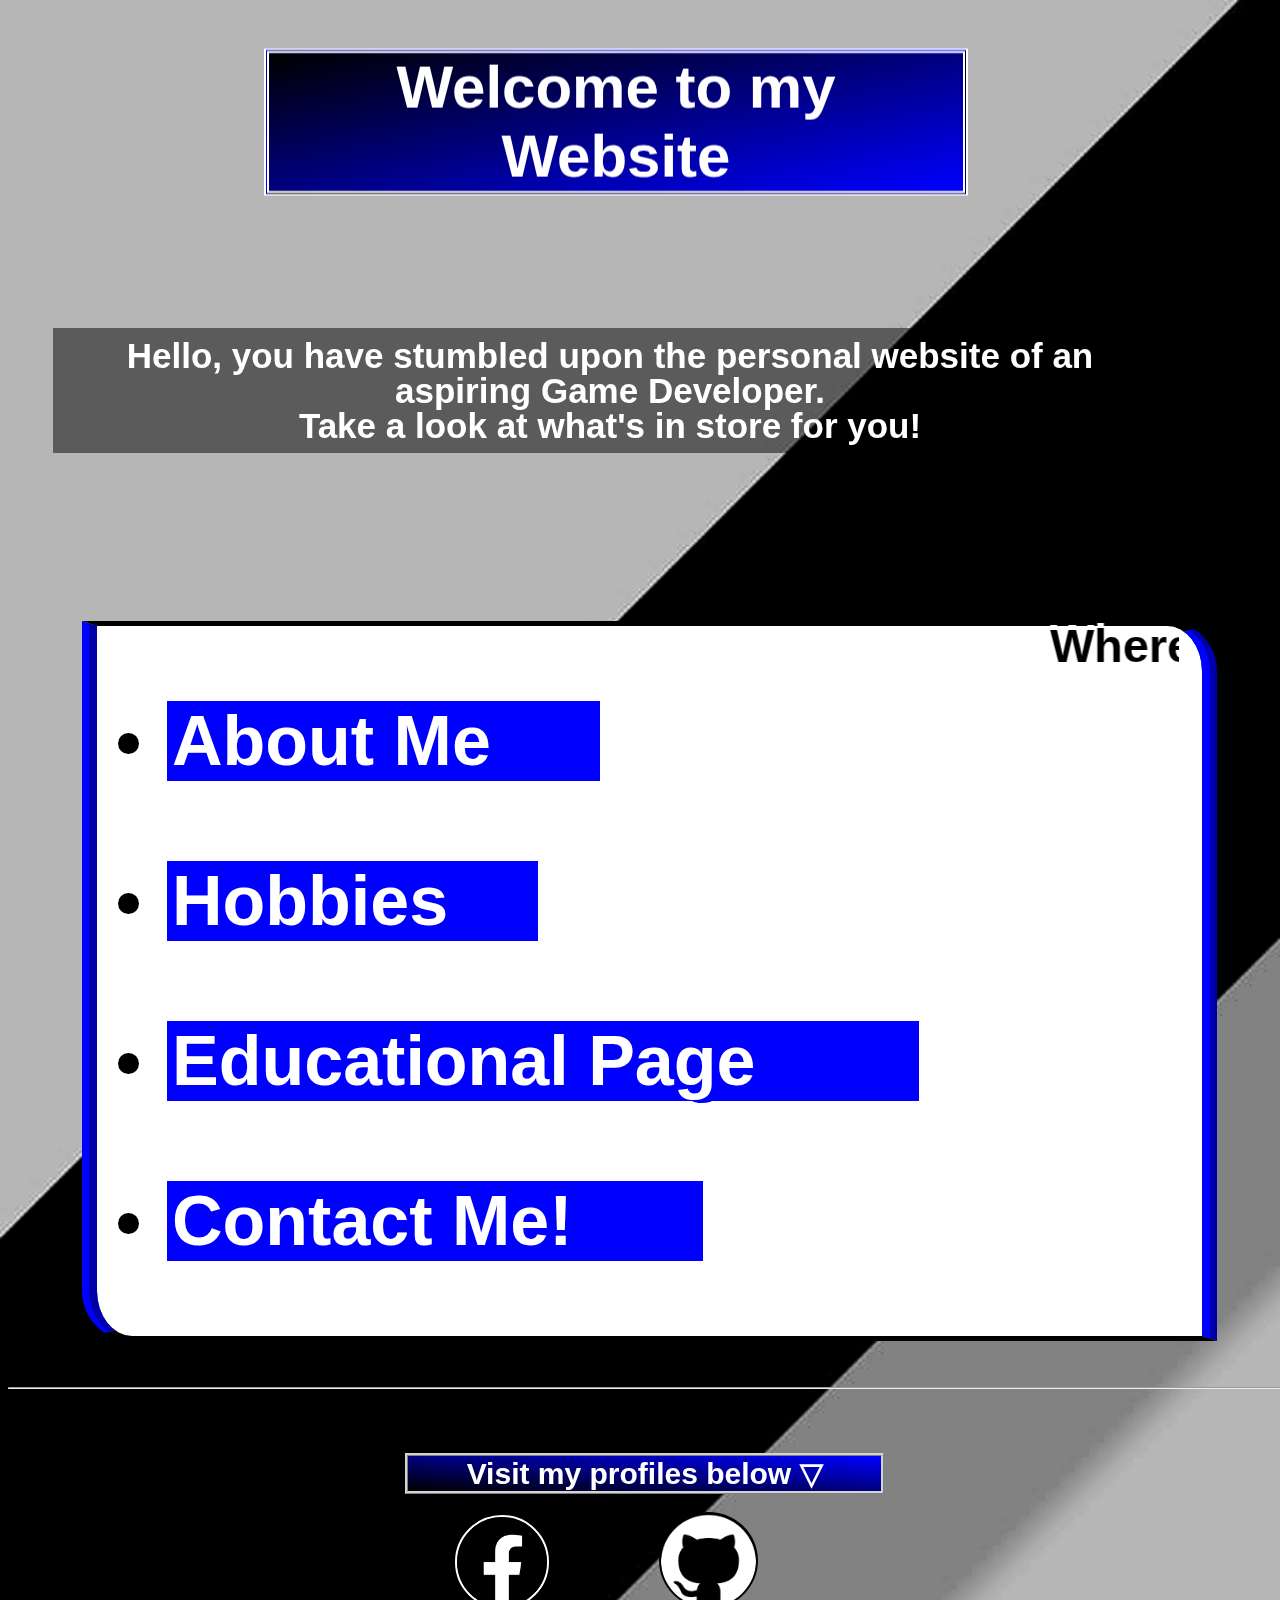
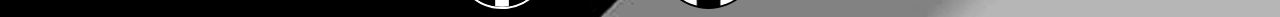
==== index.html @ 6e581482 "Rename home.html to index.html" ====
<!DOCTYPE html>
<html>

<head>
  <meta charset="UTF-8">
  <meta name="viewport" content="width=device-width, initial-scale=1">
  <title>Homepage</title>
  
  <link rel="stylesheet" href="fp.css">
  
  
  <style>
    .page {
      margin-top: 1%;
      margin-left: 5%;
      width: 92%;
      font-size: 40px;
      padding: 5px;
      
    }
    
    .page a {
      padding: 5px;
      color: white ;
      text-decoration: none;
      text-shadow: 8px 3px #00f;
    }
    
    ul {
      margin-left: 25px;
      color: #000;
    }
    
    
    .where {
    font-size: 40px;
    margin: 30% 0% -10% 0%;
    color: black;
    padding-left: 45px;
    width:80%; 
    text-shadow: -5px 0px #fff, 5px 0px #fff, 0px 5px #fff, 0px -5px #fff;
    
    }
    
    
    .page h3 {
      font-size: 70px;
      background: hsla(0, 0%, 100%, 1);
      width: 93%;
      height: auto;
      margin: 0% 0px 0px 5px;
      padding: 5px;
      border: none;
      border-top:5px solid black;
      border-bottom: 5px solid black;
      border-left: 15px ridge blue;
      border-right: 15px ridge blue;
      text-align: left;
      color: #fff;
      outline: none;
      border-radius: 0px 50px;
    }
    
    .ttl {
      margin-left: 20%;
      width: 55%;
      height: auto;
      position : absolute ;
      text-decoration: none;
      font-size: 200%;
    }
    .ttl h1 {
      text-align: center; 
      border: 5px double white ;
      background: linear-gradient( to bottom right, black, blue);
      text-decoration: none;
          
    }
    
    .intro {
      background: black;
      animation: fadein .5s ease-in;
    }
    
    .intro h4 {
    text-align: center;
    position: absolute ;
    font-size: 35px;
    margin: -5% 0% 0% 0%;
    padding: 10px 45px;
    width:80%; 
    text-shadow: none;
    color: white;
    background-color: hsla(0, 0%, 0%, .5); paleturquoise;
    line-height:1;
    }
    
    @keyframes fadein {
      from {opacity: 0;, }
      to {opacity: 1;,}
    }
    
  </style>
</head>

<body>
  <div class="ttl">
    <marquee behavior="slide" scrollamount="40" direction="up"><h1>Welcome to my <br> Website </h1></marquee>
  </div>
  
  
  
  <div class="main">
    
    
    <div class="where">
      
      <div class="intro">
        <h4>Hello, you have stumbled upon the personal website of an aspiring Game Developer. <br> Take a look at what's in store for you!</h4>
      </div> <br> <br><br><br>
      
      <marquee width="110%" direction="eft" height="150px" scrollamount="15" behavior="scroll" ><h3>Where would you like to go?</h3></marquee>
    </div>
    
    
    
  <div class="page">
    
       <h3>
         <ul>
         <li style="background-color: #00f; width: 42%;"><a href="firstpage.html" target="_self" >About Me</a></li>
           <br>
         <li style="background-color: #00f; width: 36%;"><a href="second.html" target="_self">Hobbies</a></li> 
         <br>
         <li style="background-color: #00f; width: 73%;"><a href="third.html" target="_self">Educational Page</a></li>
         <br>
       <li style="background-color: #00f;
       width: 52%;"><a href="fourth.html" target="_self">Contact Me!</a></li> 
       </ul>
       </h3>
     </div>
  <br><br>
  <div class="socials">
    <hr>
   <h4>Visit my profiles below ▽</h4>
    <p><a href="https://www.facebook.com/christinejhun.tagalog" target="_blank">
        <img src="fb.png" width="90px" style="display: inline-block; border: 2px white solid; border-radius: 90px;">
      </a>
    
      <a href="https://github.com/Cj-Twenty7" target="_blank">
        <img src="github.png" width="95px" style="display:inline-block;background-color: black; border-radius: 100%; border: 2px solid black;">
      </a>
    </p>
  </div>
  
</div> 
</body>

</html>
---- fp.css ----
html {
  background-image: url(finalwp.png);
  background-size: 115%;
  background-attachment: fixed;
  background-repeat: no-repeat;
}

body {
  font-family: Arial, sans-serif;
    font-size: 15px;
    color: #fff;
}

.pages {
  margin-top: 15%;
}

.pages a {
  margin-right: 20px;
}
.pages h4 {
  font-size: 150%;
  background-color: white;
  width:93%;
  height:auto;
  margin: 0% 0px 0px 20px;
  padding: 5px;
  border: none;
  border-top: 4px solid black;
  border-bottom: 4px solid black;
  border-left: 4px solid black;
  border-right: 4px solid black;
  text-align: left;
  color: #fff;
  outline:none;
}

.main{
  position: absolute;
  width: 100%;
}


.me {
  height: 8%;
}

.me img {
    position: absolute;
    top: 10px;
    left: 0;
}
.me img {
  width: 45%;
  height:auto;
  margin: 25% 0% 5% 27%;
  outline: 7px ridge blue;
  border-radius: 50px 50px 0px 0px;
}

.title {
  margin: 0% 0% 0% 2%;
  position: absolute;
}

.title h1 {
  font-size: 400%;
  background-color: none;
  width:100%;
  height:auto;
  padding: 2%;
  border: none;
  border-bottom: 4px solid black;
  border-left: 4px solid black;
  text-align: left;
  color: #fff;
  border-radius: 2px;
  outline:none;
  text-shadow: -5px 0px #000, 5px 0px #000, 0px 5px #000, 0px -5px #000;
}

.info {
  position: absolute;
  text-align: left;
  margin: 65% 2% 2% 0%;
  border: none;
  width:100%;
  font-size: 200%;
  border-radius: 15px;
  line-height: 1.3;
}

.info h3 {
  color: black;
  background-color: hsla(50, 100%, 100%, .9);
  margin: 7% 5% 2% 5%;
  padding: 15px;
  
}

.socials h4 {
  padding: 0%;
  width: 50%;
  margin: 5% 1% 1% 31%;
  font-size: 30px;
}

.socials p {
  width: 50%;
  margin: 0% 0% 0% 27%;
  position: absolute ;
}
.socials a, .socials h4 {
  color: #fff;
  text-align: center;
  
}

.socials a {
  display: inline-block;
  margin-left: 15%;
}

.socials h4 {
  width: 37%;
  background: linear-gradient( to top right, black, blue);
  border: 3px lightgray ridge;
}

/** second page **/

.titl {
  margin: 0% 0% 0% 2%;
  position: absolute;
}

.titl h1 {
  font-size: 400%;
  background-color: none;
  width: 100%;
  height: auto;
  padding: 3%;
  border: none;
  border-bottom: 4px solid black;
  border-left: 4px solid black;
  text-align: left;
  color: #fff;
  border-radius: 2px;
  outline: none;
  text-shadow: -5px 0px #000, 5px 0px #000, 0px 5px #000, 0px -5px #000;
}

.inf {
  position: absolute;
  text-align: left;
  margin: 5% 2% 2% 0%;
  border: none;
  width: 100%;
  font-size: 160%;
  border-radius: 15px;
  line-height: 1.3;
}

.inf h2 {
  color: white;
  background-color: hsla(0, 0%, 0%, .5);
  margin: 2% 5% 5% 5%;
  padding: 15px;

}

a {
  padding: 5px;
  color: #00f;
  text-decoration: none;
}

/** EXPERIMENTS **/

@keyframes fade {
  from { opacity: 0; }
  to { opacity: 1; }
}

.info, .pages, .container, img, .slider-container {
  animation-name: fade;
  animation-duration: 1s;
  animation-timing-function: ease-in-out;
}

@keyframes flash {
  0%, 50%, 100% {
    opacity: 1;
  }
  25%, 75% {
    opacity: 0;
  }
}

.info h3 a {
  animation: flash 0.5s linear infinite;
}

@keyframes flash {
  0%, 50%, 100% {
    opacity: 1;
  }
  25%, 75% {
    opacity: 0;
  }
}

.flash {
  animation: flash 0.5s linear infinite;
}

html {
  animation: fade-in 0.5s ease-in-out;
}

@keyframes fade-in {
  0% {
    opacity: 0;
  }
  
  100% {
    opacity: 1;
  }
}

/** PICTURES **/
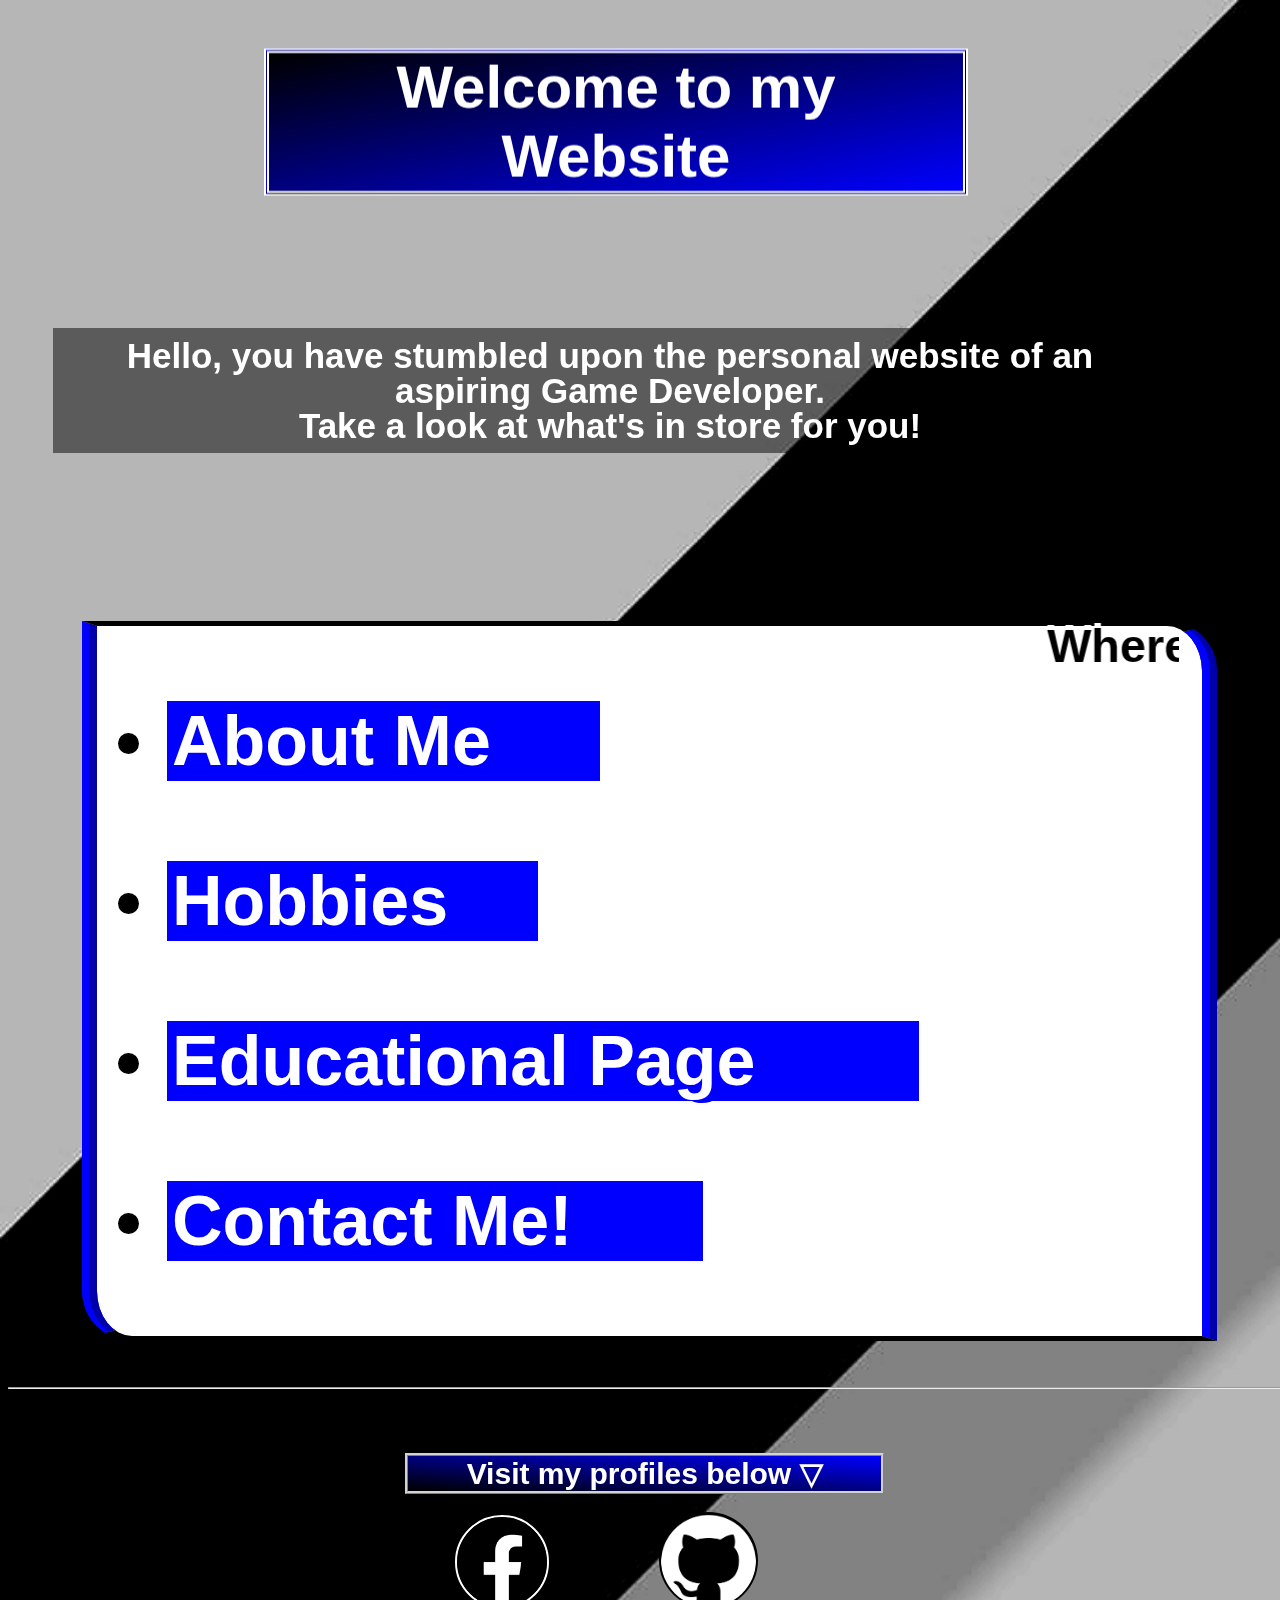
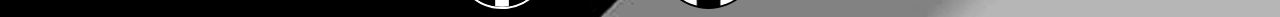
==== commit b8f2e437: "Update index.html" ====
--- a/index.html
+++ b/index.html
@@ -3,6 +3,7 @@
 
 <head>
   <meta charset="UTF-8">
+  <meta http-equiv="X-UA-Compatible" content="IE=Edge">
   <meta name="viewport" content="width=device-width, initial-scale=1">
   <title>Homepage</title>
   
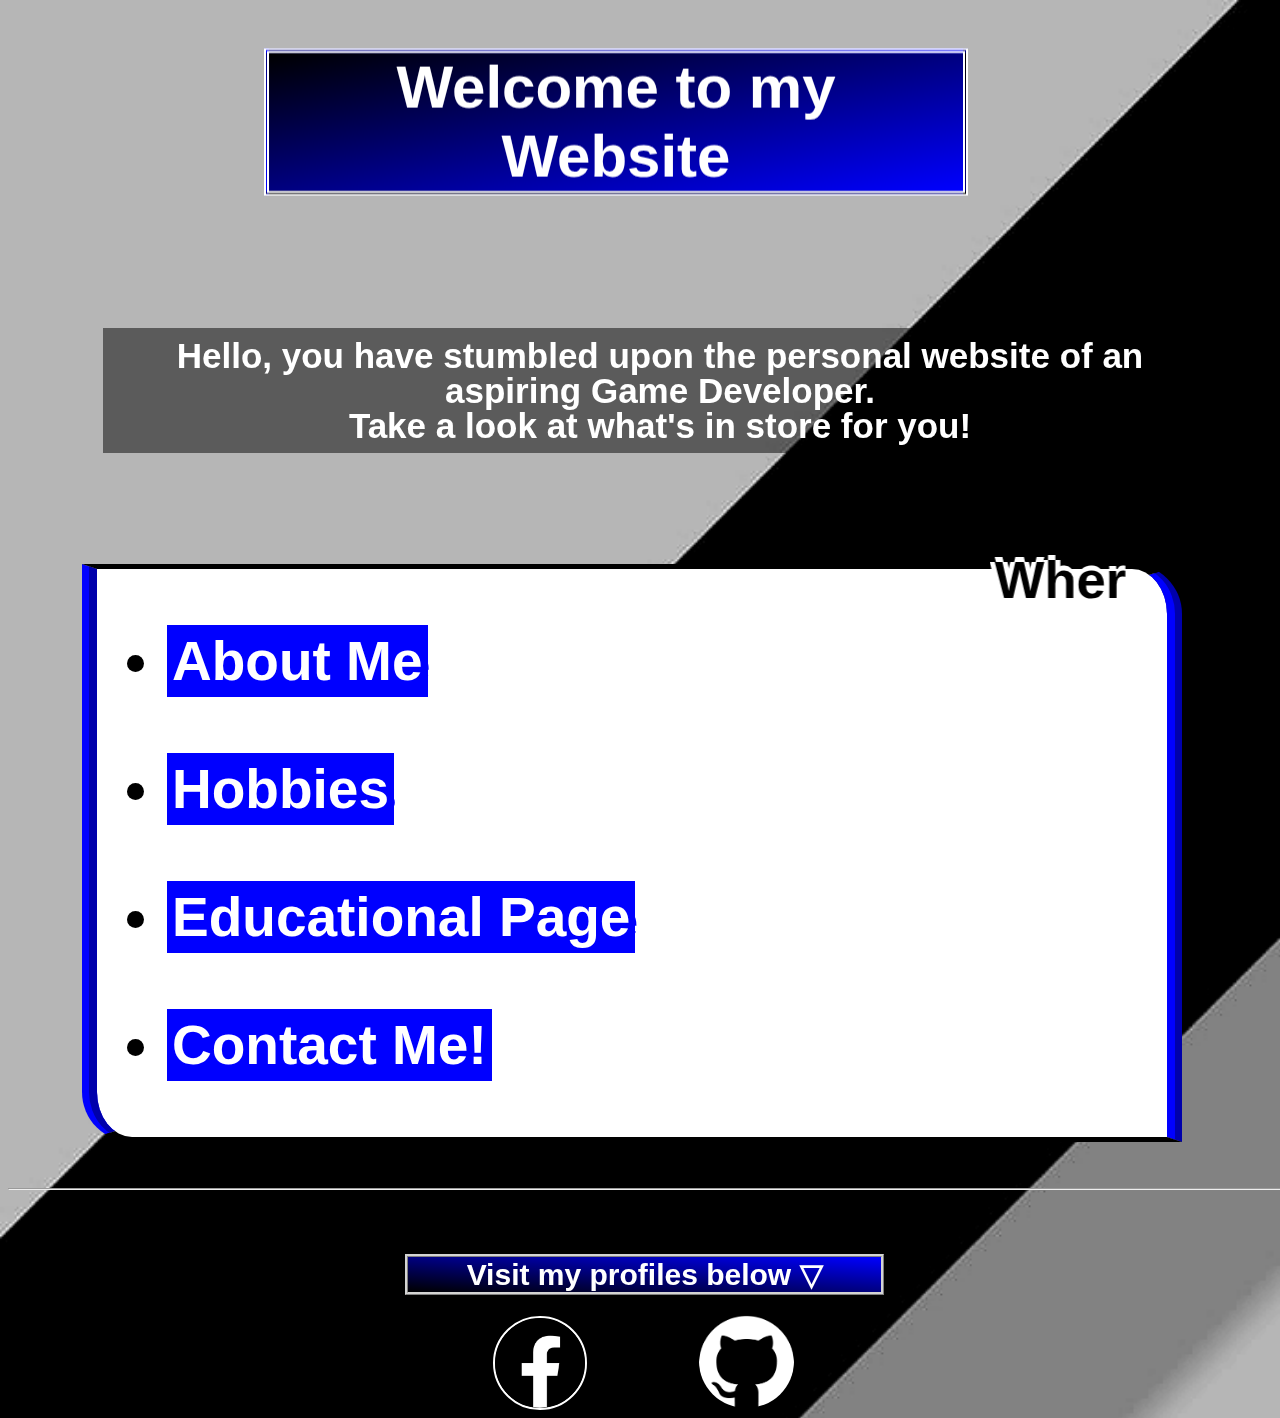
==== commit cebee860: "Update index.html" ====
--- a/index.html
+++ b/index.html
@@ -15,7 +15,7 @@
       margin-top: 1%;
       margin-left: 5%;
       width: 92%;
-      font-size: 40px;
+      font-size: 15px;
       padding: 5px;
       
     }
@@ -34,10 +34,10 @@
     
     
     .where {
-    font-size: 40px;
-    margin: 30% 0% -10% 0%;
+    font-size: 45px;
+    margin: 30% 15% -10% 0%;
     color: black;
-    padding-left: 45px;
+    padding-left: 95px;
     width:80%; 
     text-shadow: -5px 0px #fff, 5px 0px #fff, 0px 5px #fff, 0px -5px #fff;
     
@@ -45,9 +45,9 @@
     
     
     .page h3 {
-      font-size: 70px;
+      font-size: 55px;
       background: hsla(0, 0%, 100%, 1);
-      width: 93%;
+      width: 90%;
       height: auto;
       margin: 0% 0px 0px 5px;
       padding: 5px;
@@ -92,13 +92,13 @@
     width:80%; 
     text-shadow: none;
     color: white;
-    background-color: hsla(0, 0%, 0%, .5); paleturquoise;
+    background-color: hsla(0, 0%, 0%, .5);
     line-height:1;
     }
     
     @keyframes fadein {
-      from {opacity: 0;, }
-      to {opacity: 1;,}
+      from {opacity: 0; }
+      to {opacity: 1;}
     }
     
   </style>
@@ -118,25 +118,24 @@
       
       <div class="intro">
         <h4>Hello, you have stumbled upon the personal website of an aspiring Game Developer. <br> Take a look at what's in store for you!</h4>
-      </div> <br> <br><br><br>
+      </div> <br> <br>
       
-      <marquee width="110%" direction="eft" height="150px" scrollamount="15" behavior="scroll" ><h3>Where would you like to go?</h3></marquee>
+      <marquee width="100%" direction="left" height="150px" scrollamount="15" behavior="scroll" ><h3>Where would you like to go?</h3></marquee>
     </div>
     
     
     
   <div class="page">
-    
+    <br>
        <h3>
          <ul>
-         <li style="background-color: #00f; width: 42%;"><a href="firstpage.html" target="_self" >About Me</a></li>
+         <li ><a href="firstpage.html" target="_self" style="background-color: #00f;">About Me</a></li>
            <br>
-         <li style="background-color: #00f; width: 36%;"><a href="second.html" target="_self">Hobbies</a></li> 
+         <li><a href="second.html" target="_self" style="background-color: #00f;">Hobbies</a></li> 
          <br>
-         <li style="background-color: #00f; width: 73%;"><a href="third.html" target="_self">Educational Page</a></li>
+         <li><a href="third.html" target="_self" style="background-color: #00f;">Educational Page</a></li>
          <br>
-       <li style="background-color: #00f;
-       width: 52%;"><a href="fourth.html" target="_self">Contact Me!</a></li> 
+         <li><a href="fourth.html" target="_self" style="background-color: #00f;">Contact Me!</a></li> 
        </ul>
        </h3>
      </div>
--- a/fp.css
+++ b/fp.css
@@ -21,10 +21,11 @@
 .pages h4 {
   font-size: 150%;
   background-color: white;
-  width:93%;
+  width:83%;
   height:auto;
-  margin: 0% 0px 0px 20px;
+  margin: 0% 0px 0px 0px;
   padding: 5px;
+  padding-left: 15%;
   border: none;
   border-top: 4px solid black;
   border-bottom: 4px solid black;
@@ -51,11 +52,11 @@
     left: 0;
 }
 .me img {
-  width: 45%;
+  width: 25%;
   height:auto;
-  margin: 25% 0% 5% 27%;
+  margin: 20% 0% 5% 35%;
   outline: 7px ridge blue;
-  border-radius: 50px 50px 0px 0px;
+  border-radius: 500px;
 }
 
 .title {
@@ -82,10 +83,10 @@
 .info {
   position: absolute;
   text-align: left;
-  margin: 65% 2% 2% 0%;
+  margin: 47% 2% 2% 0%;
   border: none;
   width:100%;
-  font-size: 200%;
+  font-size: 150%;
   border-radius: 15px;
   line-height: 1.3;
 }
@@ -107,7 +108,7 @@
 
 .socials p {
   width: 50%;
-  margin: 0% 0% 0% 27%;
+  margin: 0% 0% 0% 30%;
   position: absolute ;
 }
 .socials a, .socials h4 {
@@ -156,7 +157,7 @@
   margin: 5% 2% 2% 0%;
   border: none;
   width: 100%;
-  font-size: 160%;
+  font-size: 100%;
   border-radius: 15px;
   line-height: 1.3;
 }
@@ -227,5 +228,3 @@
     opacity: 1;
   }
 }
-
-/** PICTURES **/
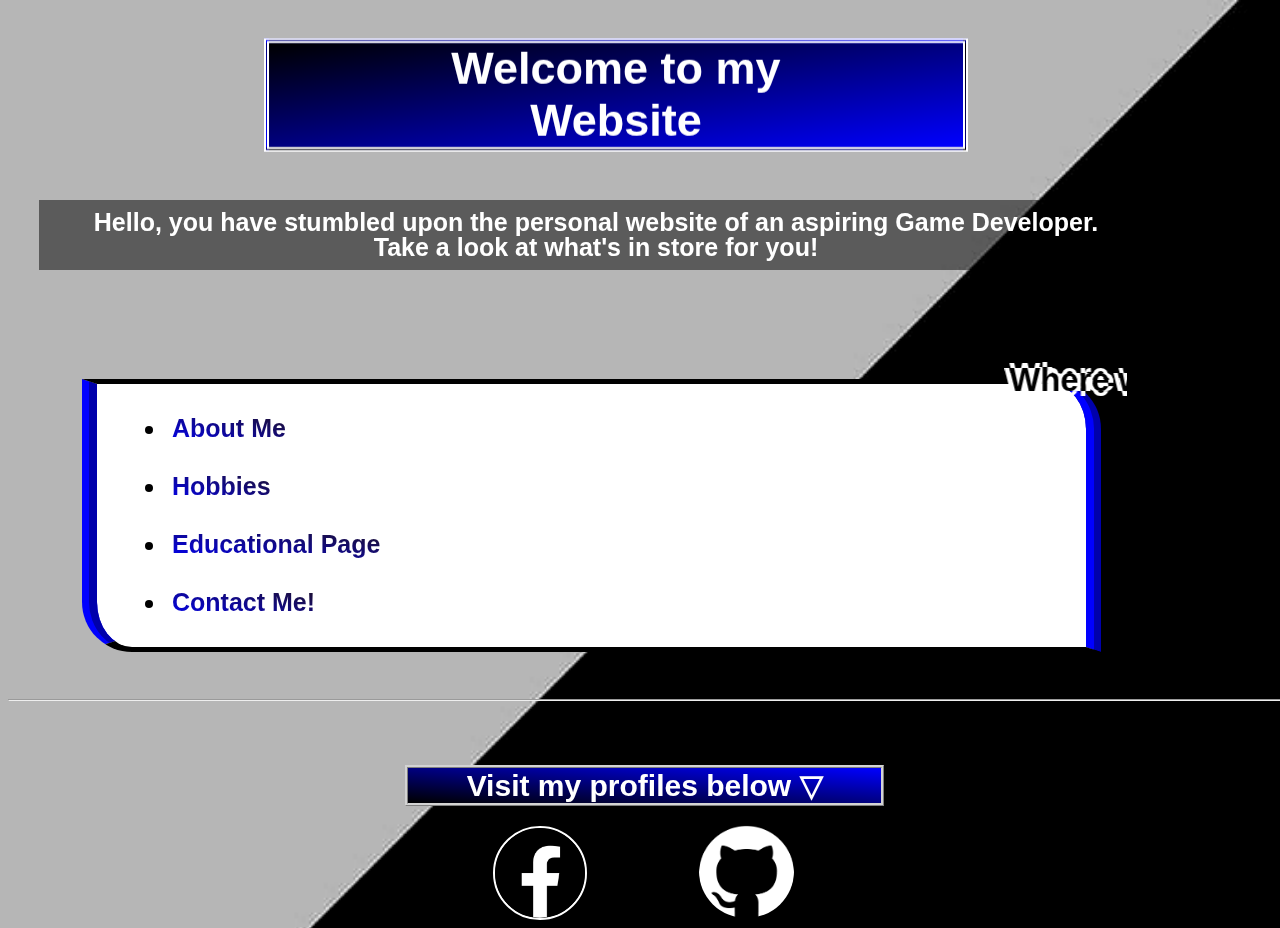
==== commit 13886e61: "Add files via upload" ====
--- a/index.html
+++ b/index.html
@@ -12,9 +12,9 @@
   
   <style>
     .page {
-      margin-top: 1%;
+      margin-top: 5%;
       margin-left: 5%;
-      width: 92%;
+      width: 85%;
       font-size: 15px;
       padding: 5px;
       
@@ -22,20 +22,24 @@
     
     .page a {
       padding: 5px;
-      color: white ;
+      color: black ;
       text-decoration: none;
-      text-shadow: 8px 3px #00f;
+      text-align: center;
+      background-image: linear-gradient(to top right, #00f, #211212);
+      -webkit-background-clip: text;
+      -webkit-text-fill-color: transparent;
     }
     
     ul {
       margin-left: 25px;
       color: #000;
+      
     }
     
     
     .where {
-    font-size: 45px;
-    margin: 30% 15% -10% 0%;
+    font-size: 28px;
+    margin: 25% 15% -15% 0%;
     color: black;
     padding-left: 95px;
     width:80%; 
@@ -45,7 +49,7 @@
     
     
     .page h3 {
-      font-size: 55px;
+      font-size: 25px;
       background: hsla(0, 0%, 100%, 1);
       width: 90%;
       height: auto;
@@ -56,7 +60,7 @@
       border-bottom: 5px solid black;
       border-left: 15px ridge blue;
       border-right: 15px ridge blue;
-      text-align: left;
+      
       color: #fff;
       outline: none;
       border-radius: 0px 50px;
@@ -68,7 +72,7 @@
       height: auto;
       position : absolute ;
       text-decoration: none;
-      font-size: 200%;
+      font-size: 150%;
     }
     .ttl h1 {
       text-align: center; 
@@ -86,8 +90,8 @@
     .intro h4 {
     text-align: center;
     position: absolute ;
-    font-size: 35px;
-    margin: -5% 0% 0% 0%;
+    font-size: 25px;
+    margin: -10% 0% 0% -5%;
     padding: 10px 45px;
     width:80%; 
     text-shadow: none;
@@ -118,7 +122,7 @@
       
       <div class="intro">
         <h4>Hello, you have stumbled upon the personal website of an aspiring Game Developer. <br> Take a look at what's in store for you!</h4>
-      </div> <br> <br>
+      </div> 
       
       <marquee width="100%" direction="left" height="150px" scrollamount="15" behavior="scroll" ><h3>Where would you like to go?</h3></marquee>
     </div>
@@ -129,13 +133,13 @@
     <br>
        <h3>
          <ul>
-         <li ><a href="firstpage.html" target="_self" style="background-color: #00f;">About Me</a></li>
+         <li ><a href="firstpage.html" target="_self">About Me</a></li>
            <br>
-         <li><a href="second.html" target="_self" style="background-color: #00f;">Hobbies</a></li> 
+         <li><a href="second.html" target="_self" >Hobbies</a></li> 
          <br>
-         <li><a href="third.html" target="_self" style="background-color: #00f;">Educational Page</a></li>
+         <li><a href="third.html" target="_self">Educational Page</a></li>
          <br>
-         <li><a href="fourth.html" target="_self" style="background-color: #00f;">Contact Me!</a></li> 
+         <li><a href="fourth.html" target="_self" >Contact Me!</a></li> 
        </ul>
        </h3>
      </div>
@@ -156,4 +160,4 @@
 </div> 
 </body>
 
-</html>
+</html>--- a/fp.css
+++ b/fp.css
@@ -228,3 +228,5 @@
     opacity: 1;
   }
 }
+
+/** PICTURES **/